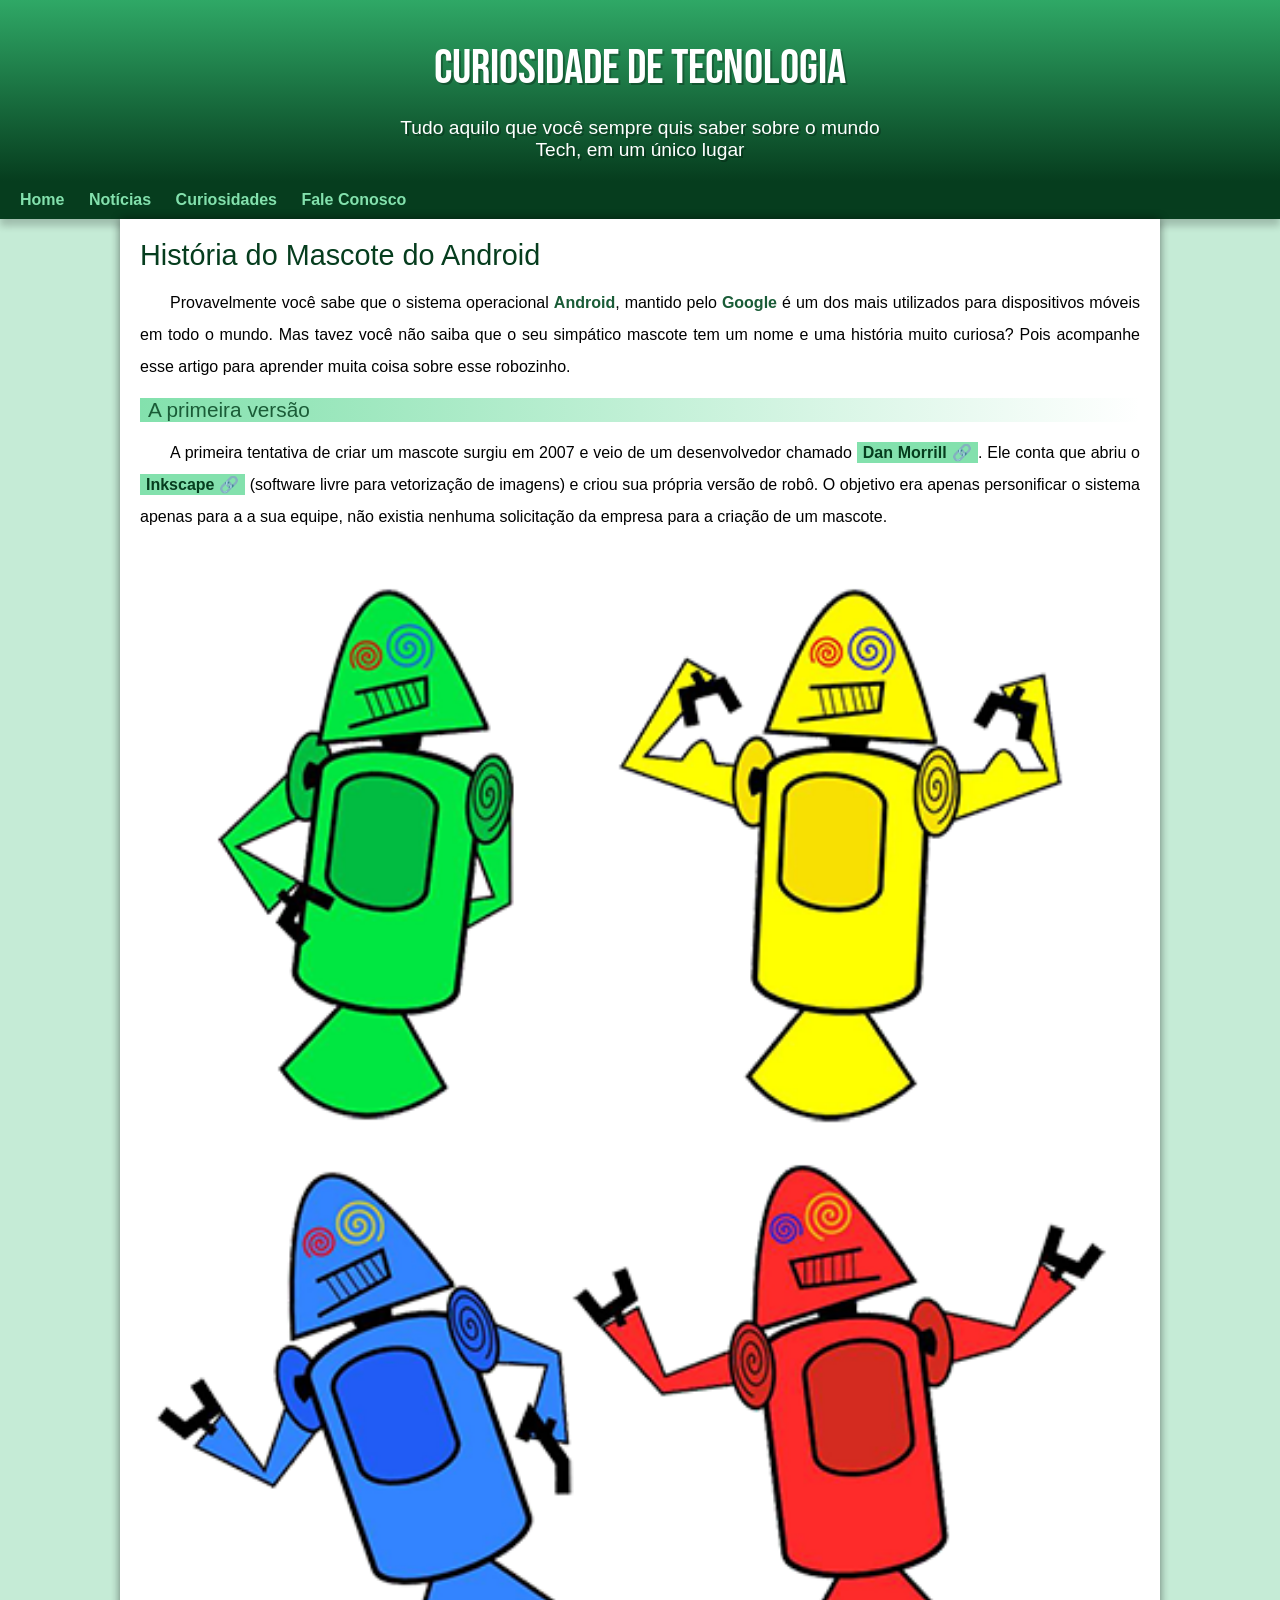
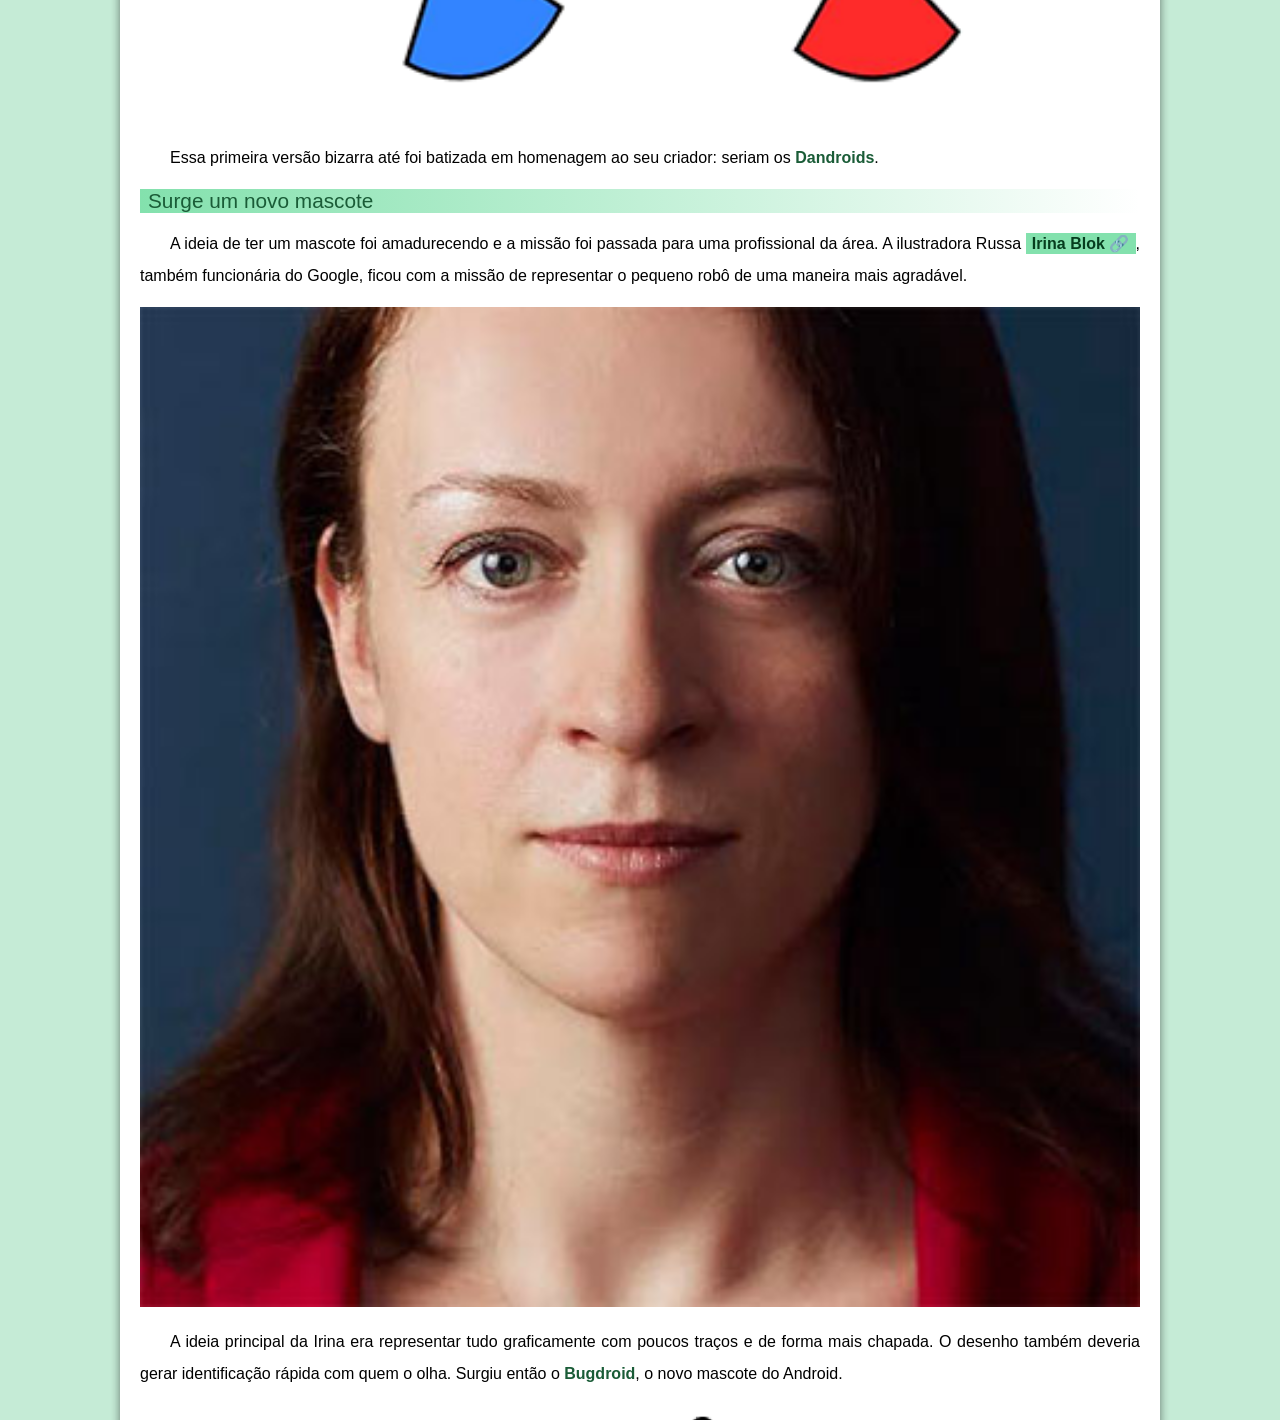
==== index.html @ 7fcdd86c "site" ====
<!DOCTYPE html>
<html lang="pt-br">
<head>
    <meta charset="UTF-8">
    <meta name="viewport" content="width=device-width, initial-scale=1.0">
    <link rel="shortcut icon" href="imagens/favicon.ico" type="image/x-icon">
    <link rel="stylesheet" href="estilo/style.css">
    <title>Como surgiu o mascote do Android?</title>
</head>
<body>
    <header>
        <h1>Curiosidade de Tecnologia</h1>
        <p>Tudo aquilo que você sempre quis saber sobre o mundo Tech, em um único lugar</p>
    </header>
    <nav>
        <a href="#">Home</a>
        <a href="#">Notícias</a>
        <a href="#">Curiosidades</a>
        <a href="#">Fale Conosco</a>
    </nav>
    <main>

        <h1>História do Mascote do Android</h1>
        
        <article>
            

            <p>Provavelmente você sabe que o sistema operacional <strong>Android</strong>, mantido pelo <strong>Google</strong> é um dos mais utilizados para dispositivos móveis em todo o mundo. Mas tavez você não saiba que o seu simpático mascote tem um nome e uma história muito curiosa? Pois acompanhe esse artigo para aprender muita coisa sobre esse robozinho.</p>

            <h2>A primeira versão</h2>

            <p>A primeira tentativa de criar um mascote surgiu em 2007 e veio de um desenvolvedor chamado <a href="https://androidcommunity.com/dan-morrill-shows-us-the-android-mascot-that-almost-was-20130103/" target="_blank" class="externo">Dan Morrill</a >. Ele conta que abriu o <a href="https://inkscape.org/" target="_blank" class="externo">Inkscape</a> (software livre para vetorização de imagens) e criou sua própria versão de robô. O objetivo era apenas personificar o sistema apenas para a a sua equipe, não existia nenhuma solicitação da empresa para a criação de um mascote.</p>

            <picture>
                <source media="(max-width: 670px)" srcset="imagens/dan-droids-pq.png">
                <img src="imagens/dan-droids.png" alt="primeiro mascote do Android"></picture>

            <p>Essa primeira versão bizarra até foi batizada em homenagem ao seu criador: seriam os <strong>Dandroids</strong>.</p>

            <h2>Surge um novo mascote</h2>

            <p>A ideia de ter um mascote foi amadurecendo e a missão foi passada para uma profissional da área. A ilustradora Russa <a href="https://www.irinablok.com/" target="_blank" class="externo">Irina Blok</a>, também funcionária do Google, ficou com a missão de representar o pequeno robô de uma maneira mais agradável.</p>

            <picture>
                <source media="(max-width: 670px)" srcset="imagens/irina-blok-pq.jpg">
                <img src="imagens/irina-blok.jpg" alt="Irina blok criadora do bugdroid"></picture>

            <p>A ideia principal da Irina era representar tudo graficamente com poucos traços e de forma mais chapada. O desenho também deveria gerar identificação rápida com quem o olha. Surgiu então o <strong>Bugdroid</strong>, o novo mascote do Android.</p>

            <img src="imagens/bugdroid.png" alt="Bugdroid" class="pequena">

            <p>A principal inspiração para os traços do novo <strong>Bugdroid</strong> veio daqueles bonequinhos que ilustram portas de banheiro para indicar o gênero de cada porta. Conta a lenda que a artista estava criando em sua mesa no escritório do <strong>Google</strong> e olhou para o lado dos banheiros e a identificação foi imediata: simples, limpo, objetivo.</p>

            <div class="video"><iframe width="560" height="315" src="https://www.youtube.com/embed/l2UDgpLz20M?si=VN3ErnUs46Z_1t-3" title="YouTube video player" frameborder="0" allow="accelerometer; autoplay; clipboard-write; encrypted-media; gyroscope; picture-in-picture; web-share" allowfullscreen></iframe></div>
            
            <aside>
                <h3>Quer aprender mais?</h3>

                <p>Outro assunto curioso em relação ao Android é que cada versão sempre foi nomeada em homenagem a um doce, em ordem alfabética a partir da versão 1.5 até a 9.0.</p>

                <ul>
                    <li>1.5 - <abbr title="Bolo de copo">Cupcake</abbr></li>

                    <li>1.6 - <abbr title="Rosquinha">Donut</abbr></li>

                    <li>3.0 - <abbr title="Bomba">Eclair</abbr></li>

                    <li>2.2 - <abbr title="Iogurte Congelado">Froyo</abbr></li>

                    <li>2.3 - <abbr title="Biscoito de Gengibre">Gingerbread</abbr></li>

                    <li>3.0 - <abbr title="Favo de Mel">Honeycomb</abbr></li>

                    <li>4.0 - <abbr title="Sanduíche de Sorvete">Ice Cream Sandwich</abbr></li>

                    <li>4.1 - <abbr title="Jujuba">Jelly Bean</abbr></li>

                    <li>4.4 - <abbr title="KitKat">KitKat</abbr></li>

                    <li>5.0 - <abbr title="Pirulito">Lolipop</abbr></li>

                    <li>6.0 - <abbr title="Marshmallow">Marshmallow</abbr></li>

                    <li>7.0 - <abbr title="Torrone">Nougat</abbr></li>

                    <li>8.0 - <abbr title="Oreo">Oreo</abbr></li>

                    <li>9.0 - <abbr title="Torta">Pie</abbr></li>
                </ul>
                <p>Infelizmente, o <strong>Android Q</strong> não existiu, pois o Google resolveu pôr fim a essa divertida prática e começou a usar numerações, o que deu origem ao Android 10.</p>

                <p>Acesse aqui o site <a href="https://www.android.com/intl/pt-BR_br/" target="_blank" class="externo">Android History</a> para conhecer a sequência das versões "adocicadas" e o que cada uma trouxe para o sistema Android.</p>
            </aside>
            

            <p>Então é isso! Espero que você tenha gostado do nosso artigo com essa curiosidade sobre o sistema <strong>Android</strong> e seu simpático mascote.</p>
        </article>
    </main>
    <footer>
        <p>Site criado por <a href="https://gustavoguanabara.github.io" target="_blank">Gustavo Guanabara</a> para o <a href="https://youtube.com/cursoemvideo" target="_blank">CursoemVideo</a>.</p>
    </footer>

</body>
</html>
---- estilo/style.css ----
@charset "UTF-8";

@import url('https://fonts.googleapis.com/css2?family=Bebas+Neue&family=Glass+Antiqua&display=swap');

@font-face{
    font-family: 'Android';
    src: url('/desafio010/fontes/idroid.otf') format('opentype');
    font-weight: normal;

}

:root{
    --cor0: #c5ebd6;
    --cor1: #83e1ad;
    --cor2: #3ddc84;
    --cor3: #2fa866;
    --cor4: #1a5c37;
    --cor5: #063d1e;

    --fonte-padrao: Arial, Verdana, Helvetica, sans-serif;
    --font-destaque: 'Bebas Neue', sans-serif;
    --font-android: 'Android' , sans-serif;
}

*{
    margin: 0;
    padding: 0;
}

body{
    background-color: var(--cor0);
    font-family: var(--fonte-padrao);
}

a.externo::after{
    content: '\00A0\1F517';
}

header{
    background-image: linear-gradient(to bottom,var(--cor3),var(--cor5));
    min-height: 150px;
    text-align: center;
}

header > h1{
    color: white;
    font-family: var(--font-destaque);
    padding-top: 40px;
    font-size: 3em;
    font-weight: normal;
    margin-bottom: 20px;
    text-shadow: 2px 2px 0px rgba(0, 0, 0, 0.267);
}
header > p{
    font-family: var(--fonte-padrao);
    font-size: 1.2em;
    color: white;
    max-width: 500px;
    padding-right: 10px;
    padding-bottom: 20px;
    padding-left: 10px;
    margin: auto;
    text-shadow: 2px 2px 0px rgba(0, 0, 0, 0.267);
}

nav{
    background-color: var(--cor5);
    padding: 10px;
    box-shadow: 0px 7px 7px rgba(0, 0, 0, 0.192);
}

nav > a{
    color: var(--cor1);
    font-weight: bold;
    border-radius: 5px;
    padding: 10px;
    text-decoration: none;
    transition-duration: .3s;
}

nav > a:hover{
    background-color: var(--cor3);
    color: var(--cor5);
}

main{
    min-width: 300px;
    max-width: 1000px;
    margin: auto;
    margin-bottom: 30px;
    padding: 20px;
    background-color: white;
    box-shadow: 0px 0px 10px rgba(0, 0, 0, 0.493);
    border-radius: 0px 0px 10px 10px;
}
main img{
    width: 100%;
}
main img.pequena{
    max-width: 350px;
    display: block;
    margin: auto;
}

main > h1{
    color: var(--cor5);
    font-family: var(--font-android);
    font-weight: normal;
    font-size: 1.8em;
}

main > article > h2{
    font-family: var(--font-android);
    color: var(--cor4);
    font-size: 1.3em;
    background-image: linear-gradient(to right ,var(--cor1),transparent);
    text-indent: 8px;
    font-weight: normal;
}

main p{
    margin: 15px 0px;
    text-align: justify;
    text-indent: 30px;
    font-size: 1em;
    line-height: 2em;
}
main strong{
    color: var(--cor4);
    font-weight: bold;
}

main a {
    text-decoration: none;
    font-weight: bold;
    color: var(--cor5);
    background-color: var(--cor1);
    padding: 2px 6px;
}

main a:hover{
    text-decoration: underline;
    color: var(--cor4);
}

.video{
    background-color: var(--cor5);
    margin: 0px -20px 30px -20px;
    padding: 20px;
    padding-bottom: 57%;
    position: relative;
}

.video > iframe{
    position: absolute;
    top: 5%;
    left: 5%;
    width: 90%;
    height: 90%;

}

aside{
    background-color: var(--cor1);
    padding: 10px;
    border-radius: 10px;
    box-shadow: 3px 3px 8px rgba(0, 0, 0, 0.295);
}

aside > h3{
    background-color: var(--cor4);
    color: white;
    padding: 10px;
    margin: -10px -10px 0px -10px;
    border-radius: 10px 10px 0px 0px;
}

aside > ul{
    list-style-type: '\2714 \00A0\00A0';
    list-style-position: inside;
    columns: 2;
}

footer{
    background-color: var(--cor5);
    color: white;
    text-align: center;
    font-size: 0.8em;
    padding: 5px;

}
footer a{
    color: white;
    font-weight: bolder;
    text-decoration: none;
}
footer a:hover{
    text-decoration: underline;
    color: var(--cor1);
}
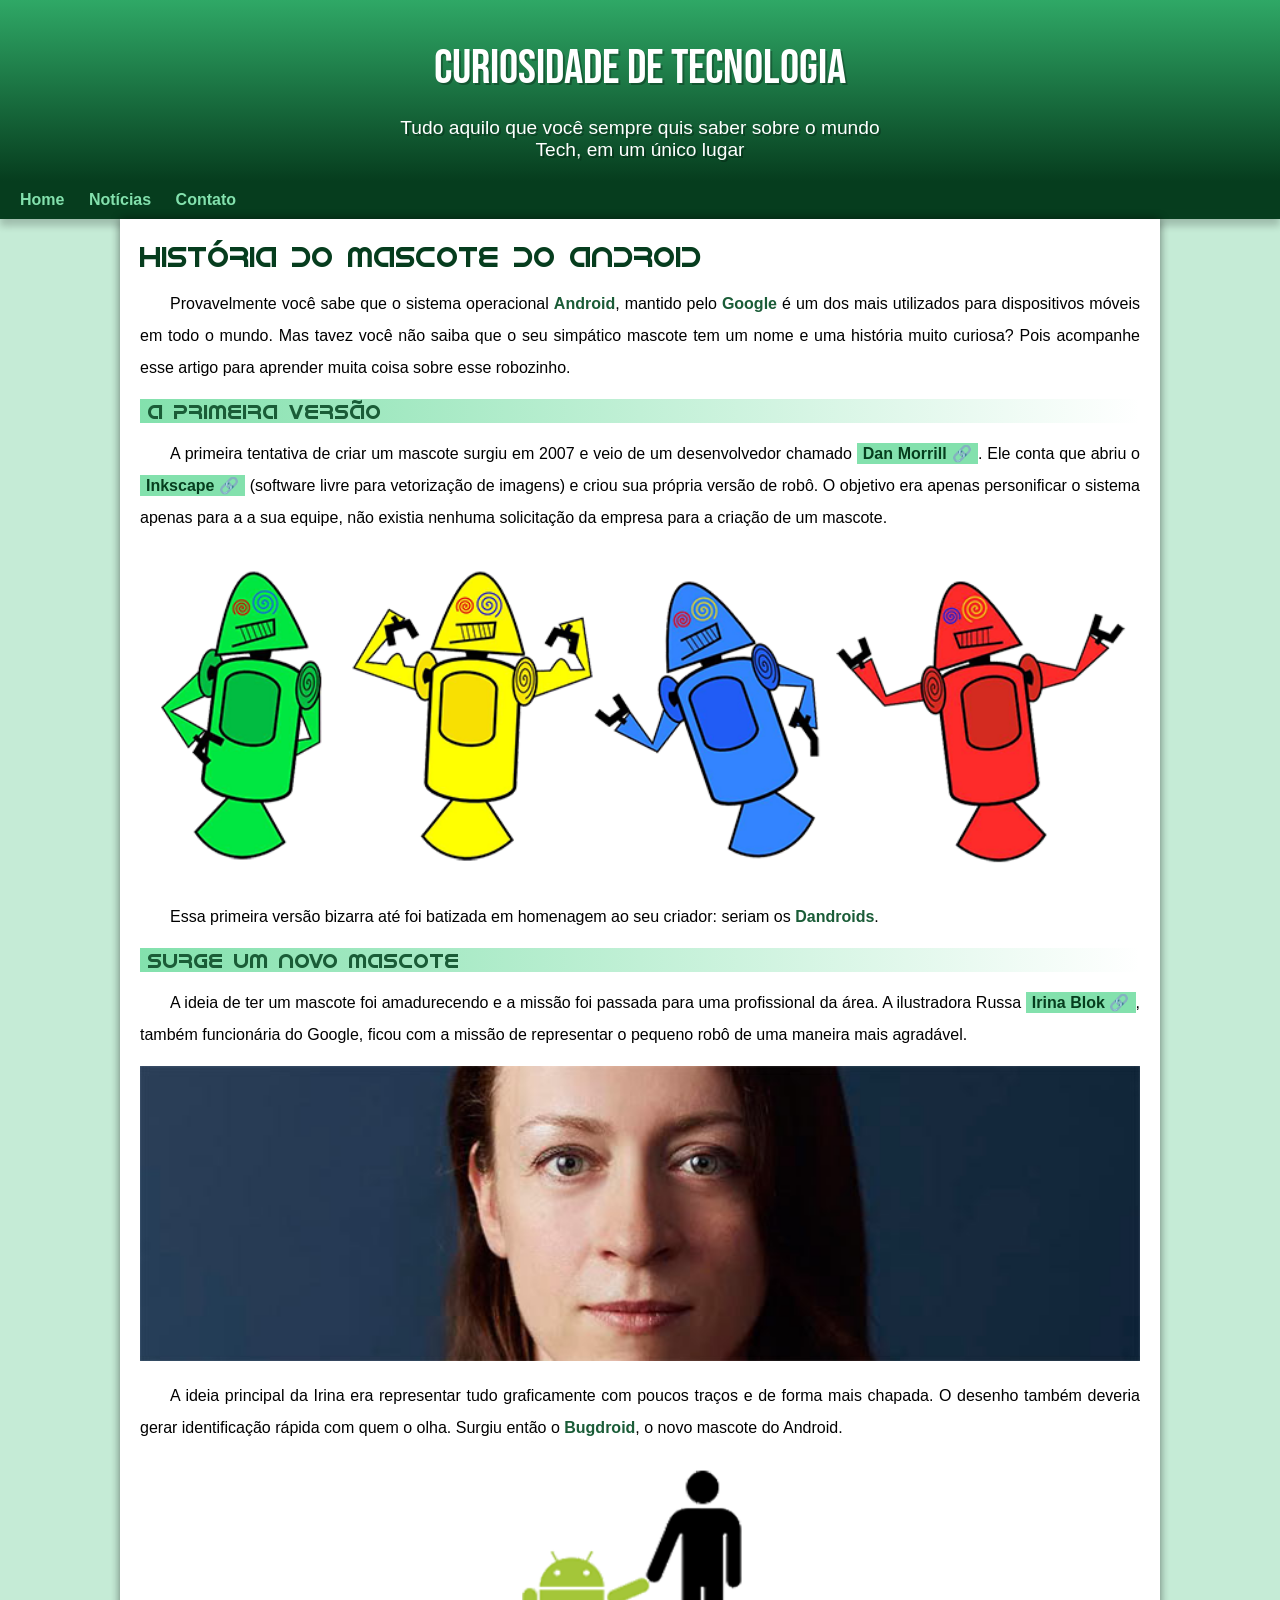
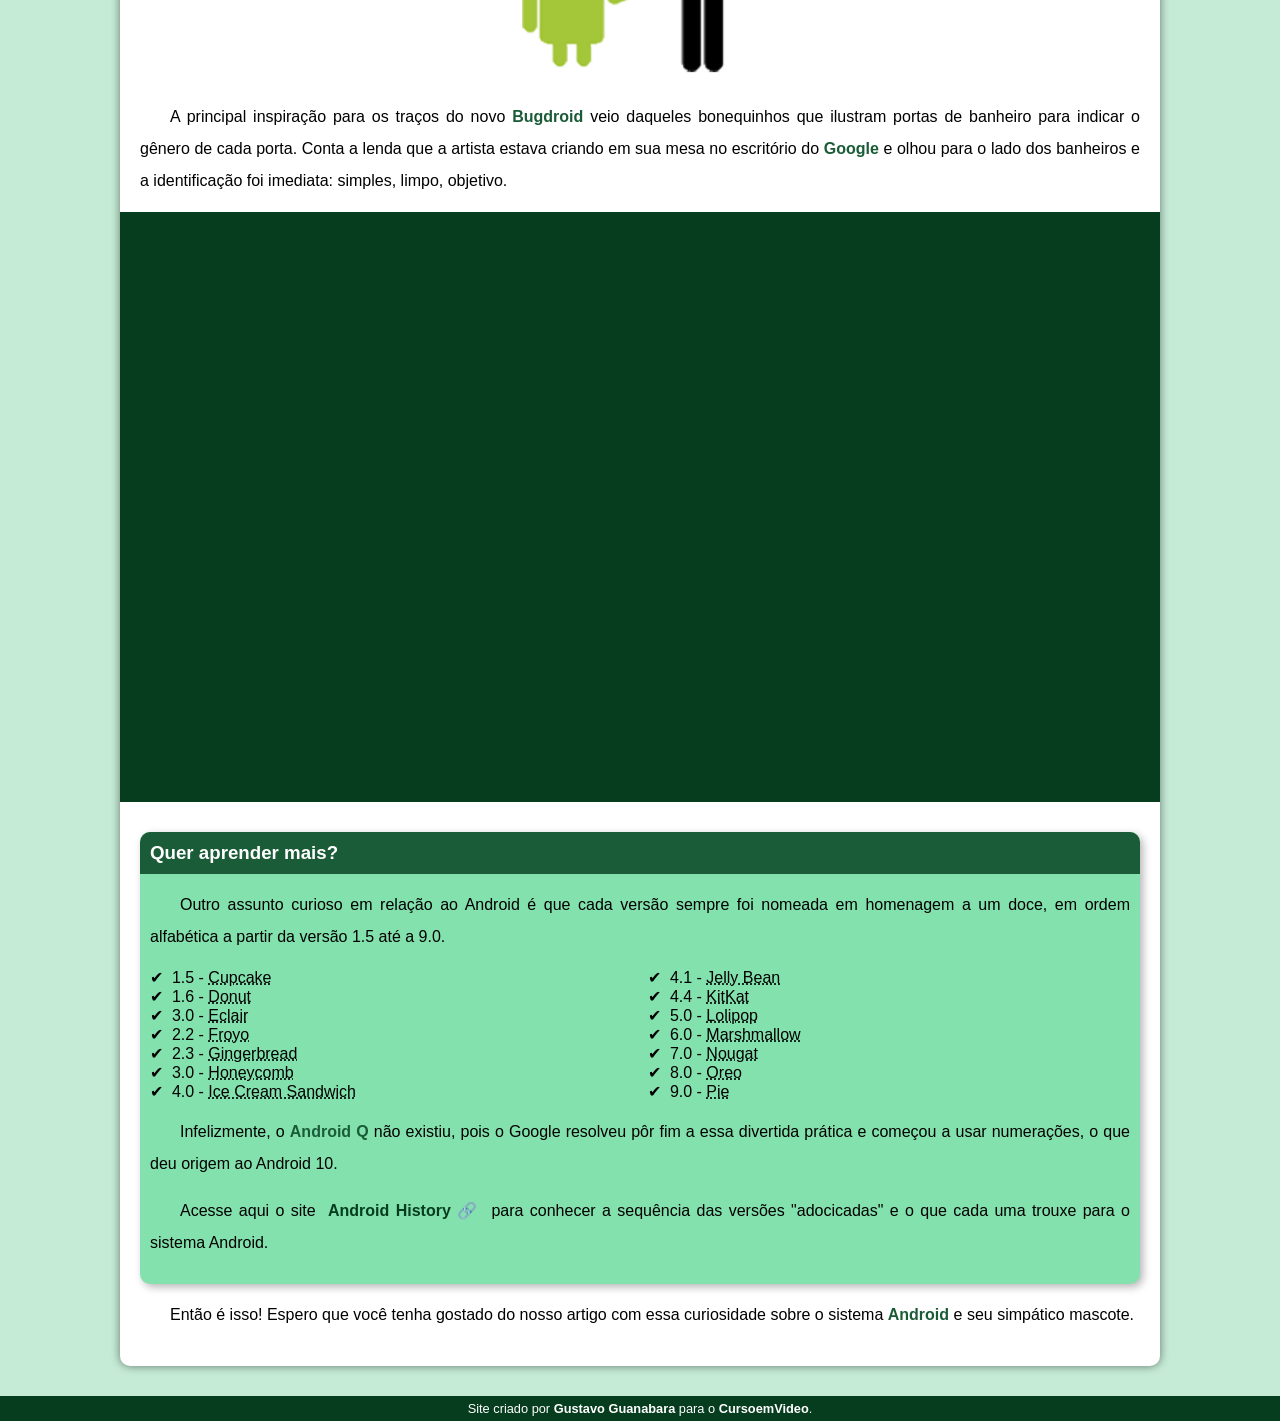
==== commit 7ed98e7c: "1.0" ====
--- a/index.html
+++ b/index.html
@@ -15,8 +15,7 @@
     <nav>
         <a href="#">Home</a>
         <a href="#">Notícias</a>
-        <a href="#">Curiosidades</a>
-        <a href="#">Fale Conosco</a>
+        <a href="#">Contato</a>
     </nav>
     <main>
 
--- a/estilo/style.css
+++ b/estilo/style.css
@@ -4,7 +4,7 @@
 
 @font-face{
     font-family: 'Android';
-    src: url('/desafio010/fontes/idroid.otf') format('opentype');
+    src: url('/fontes/idroid.otf') format('opentype');
     font-weight: normal;
 
 }
@@ -47,7 +47,7 @@
     font-family: var(--font-destaque);
     padding-top: 40px;
     font-size: 3em;
-    font-weight: normal;
+    font-weight: var(--font-android);
     margin-bottom: 20px;
     text-shadow: 2px 2px 0px rgba(0, 0, 0, 0.267);
 }
@@ -104,7 +104,7 @@
 
 main > h1{
     color: var(--cor5);
-    font-family: var(--font-android);
+    font-family: 'Android';
     font-weight: normal;
     font-size: 1.8em;
 }
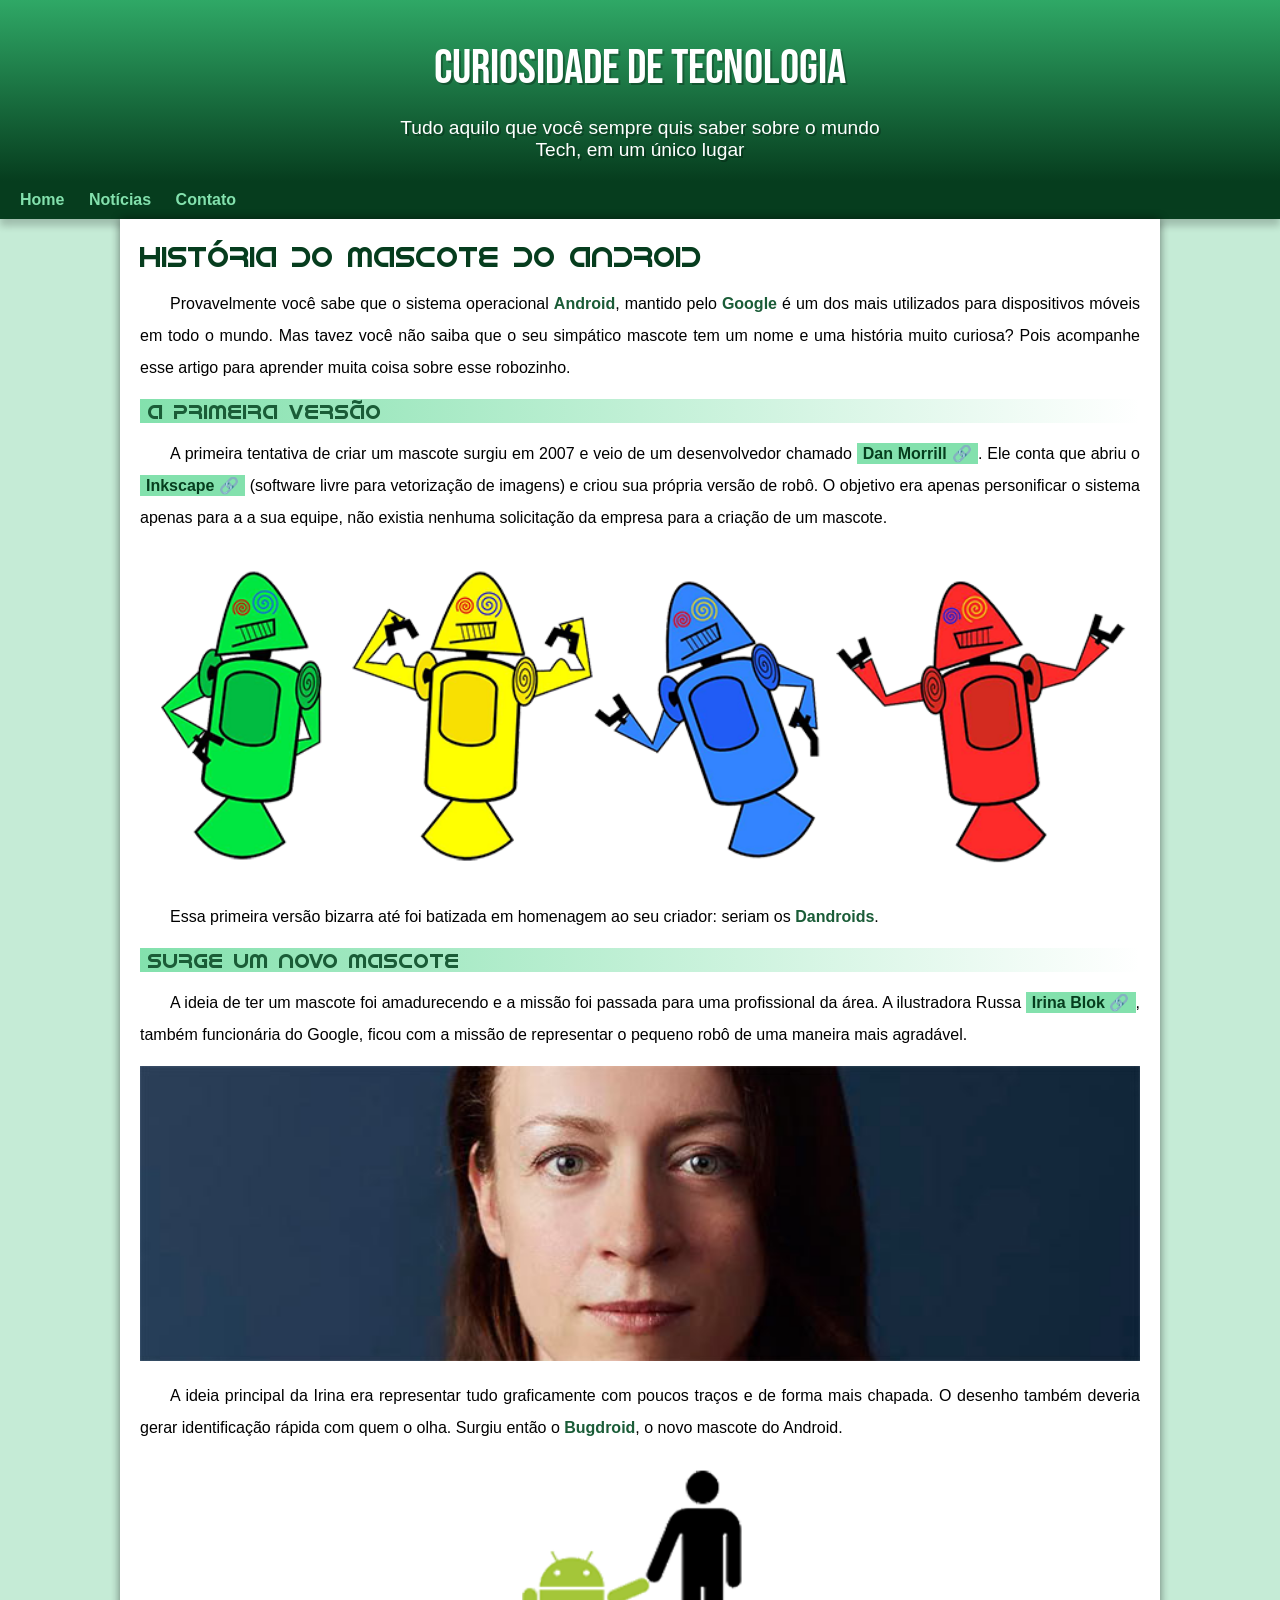
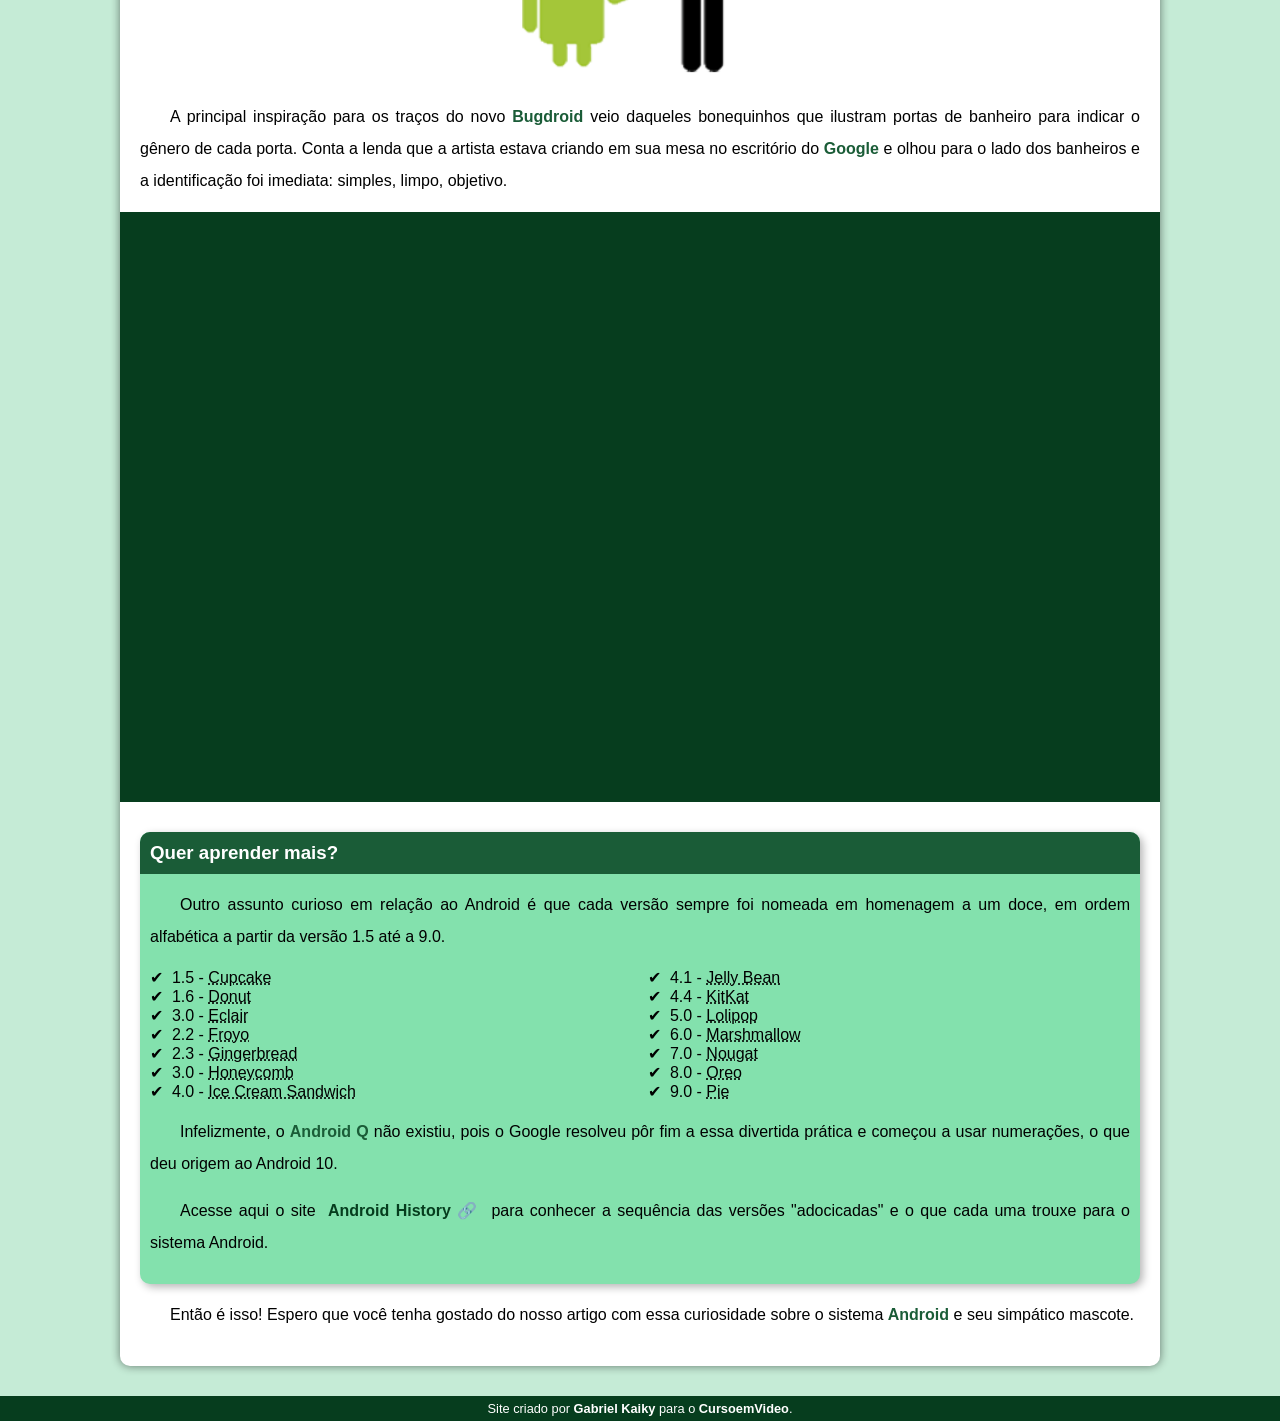
==== commit a6b38045: "update" ====
--- a/index.html
+++ b/index.html
@@ -96,7 +96,7 @@
         </article>
     </main>
     <footer>
-        <p>Site criado por <a href="https://gustavoguanabara.github.io" target="_blank">Gustavo Guanabara</a> para o <a href="https://youtube.com/cursoemvideo" target="_blank">CursoemVideo</a>.</p>
+        <p>Site criado por <a href="https://gustavoguanabara.github.io" target="_blank">Gabriel Kaiky</a> para o <a href="https://youtube.com/cursoemvideo" target="_blank">CursoemVideo</a>.</p>
     </footer>
 
 </body>
--- a/estilo/style.css
+++ b/estilo/style.css
@@ -2,11 +2,10 @@
 
 @import url('https://fonts.googleapis.com/css2?family=Bebas+Neue&family=Glass+Antiqua&display=swap');
 
-@font-face{
+
+@font-face {
     font-family: 'Android';
-    src: url('/fontes/idroid.otf') format('opentype');
-    font-weight: normal;
-
+    src: url('../fontes/idroid.otf') format('opentype');
 }
 
 :root{
@@ -19,7 +18,8 @@
 
     --fonte-padrao: Arial, Verdana, Helvetica, sans-serif;
     --font-destaque: 'Bebas Neue', sans-serif;
-    --font-android: 'Android' , sans-serif;
+    --font-android: 'Android', sans-serif;
+
 }
 
 *{
@@ -42,12 +42,12 @@
     text-align: center;
 }
 
-header > h1{
+header h1{
     color: white;
     font-family: var(--font-destaque);
     padding-top: 40px;
     font-size: 3em;
-    font-weight: var(--font-android);
+    font-weight: normal;
     margin-bottom: 20px;
     text-shadow: 2px 2px 0px rgba(0, 0, 0, 0.267);
 }
@@ -102,14 +102,14 @@
     margin: auto;
 }
 
-main > h1{
+main h1{
+    font-family: var(--font-android);
     color: var(--cor5);
-    font-family: 'Android';
     font-weight: normal;
     font-size: 1.8em;
 }
 
-main > article > h2{
+main h2{
     font-family: var(--font-android);
     color: var(--cor4);
     font-size: 1.3em;
